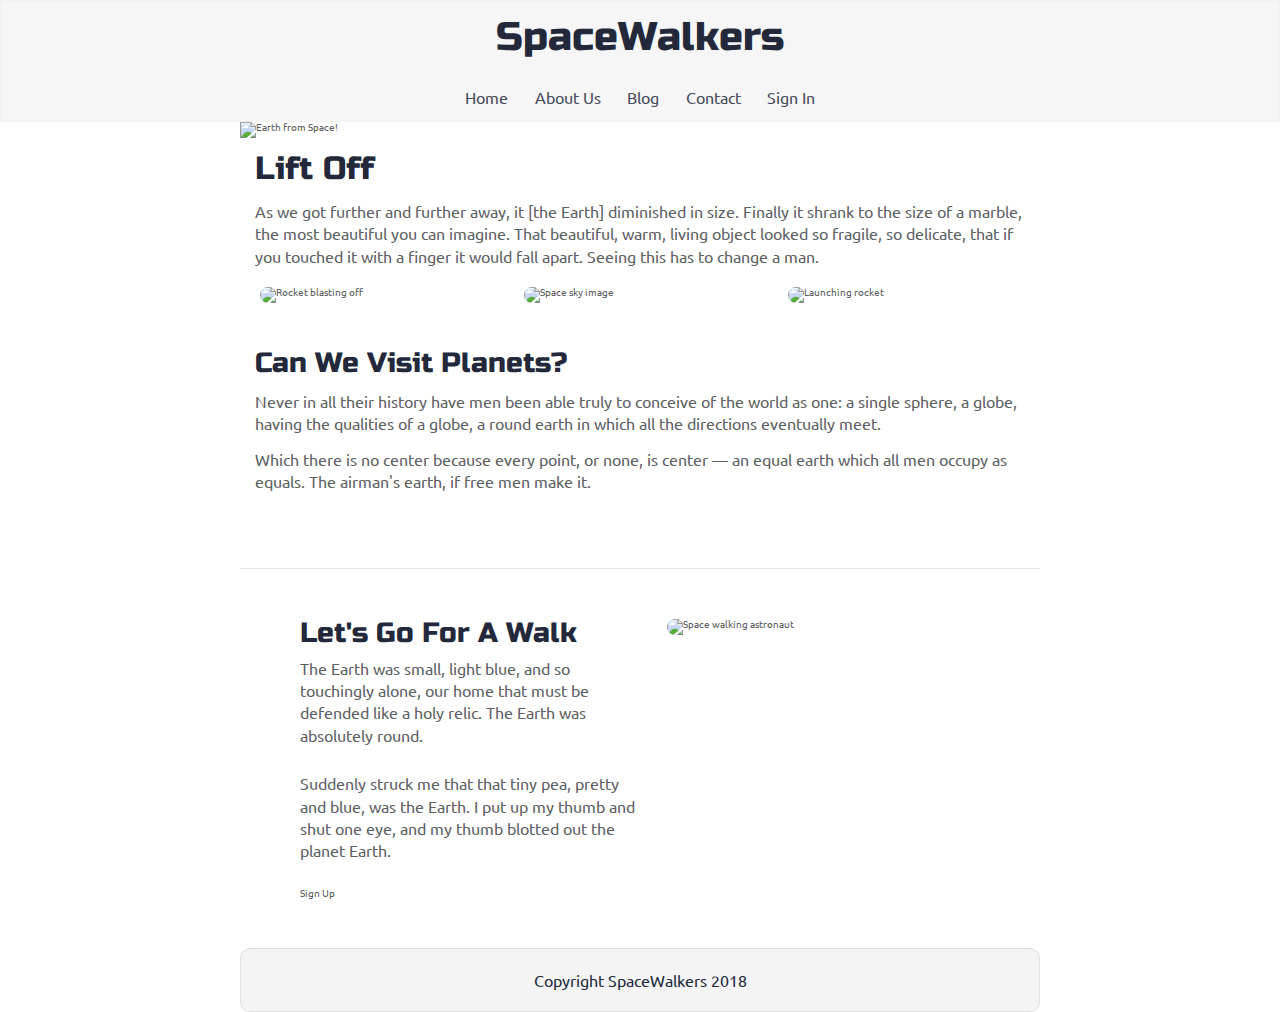
==== index.html @ 882fdd16 "Import less files, display formatted nav bar" ====
<!doctype html>

<html lang="en">
<head>
  <meta charset="utf-8">
    <meta name='viewport' content='width=device-width, initial-scale=1.0'>
  <title>SpaceWalkers</title>

  <link href="https://fonts.googleapis.com/css?family=Russo+One|Ubuntu" rel="stylesheet">
  <link href="css/index.css" rel="stylesheet">

  <!--[if lt IE 9]>
    <script src="https://cdnjs.cloudflare.com/ajax/libs/html5shiv/3.7.3/html5shiv.js"></script>
  <![endif]-->
</head>

<body>

 <!-- navigation code here -->
    <section class='nav-bar'>
        <h1>SpaceWalkers</h1>
        <nav>
            <a href='#'>Home</a>
            <a href='#'>About Us</a>
            <a href='#'>Blog</a>
            <a href='#'>Contact</a>
            <a href='#'>Sign In</a>
        </nav>
    </section>

  <div class="container home">

    <header class="intro">
       <img src='img/main-header.png' alt='Earth from Space!'>

      <h2>Lift Off</h2>
    
      <p>As we got further and further away, it [the Earth] diminished in size. Finally it shrank to the size of a marble, the most beautiful you can imagine. That beautiful, warm, living object looked so fragile, so delicate, that if you touched it with a finger it would fall apart. Seeing this has to change a man.</p>
    </header>

    <section class="space-images">
        <img src="img/blast.png" class="blast" alt="Rocket blasting off">
        <img src="img/sky.png" class="sky" alt="Space sky image">
        <img src="img/launch.png" class="launch" alt="Launching rocket">
    </section>
   
    <section class="visit-planets">
     
      <h3>Can We Visit Planets?</h3>
    
      <p>Never in all their history have men been able truly to conceive of the world as one: a single sphere, a globe, having the qualities of a globe, a round earth in which all the directions eventually meet.</p>
    
      <p>Which there is no center because every point, or none, is center — an equal earth which all men occupy as equals. The airman's earth, if free men make it.</p>
    </section>
    
    <section class="walk">
      <div class="walk-text">
        <h3>Let's Go For A Walk</h3>

        <p>The Earth was small, light blue, and so touchingly alone, our home that must be defended like a holy relic. The Earth was absolutely round.</p>
      
        <p>Suddenly struck me that that tiny pea, pretty and blue, was the Earth. I put up my thumb and shut one eye, and my thumb blotted out the planet Earth.</p>
      
        <div class="btn">
          Sign Up
        </div>
      </div>
      
      <div class="walk-img">
          <img src="img/space-walk.png" alt="Space walking astronaut">
      </div>

    </section>

    <footer>
      <p>Copyright SpaceWalkers 2018</p>
    </footer>

  </div>
</body>
</html>
---- css/index.css ----
/* http://meyerweb.com/eric/tools/css/reset/ 
   v2.0 | 20110126
   License: none (public domain)
*/
html,
body,
div,
span,
applet,
object,
iframe,
h1,
h2,
h3,
h4,
h5,
h6,
p,
blockquote,
pre,
a,
abbr,
acronym,
address,
big,
cite,
code,
del,
dfn,
em,
img,
ins,
kbd,
q,
s,
samp,
small,
strike,
strong,
sub,
sup,
tt,
var,
b,
u,
i,
center,
dl,
dt,
dd,
ol,
ul,
li,
fieldset,
form,
label,
legend,
table,
caption,
tbody,
tfoot,
thead,
tr,
th,
td,
article,
aside,
canvas,
details,
embed,
figure,
figcaption,
footer,
header,
hgroup,
menu,
nav,
output,
ruby,
section,
summary,
time,
mark,
audio,
video {
  margin: 0;
  padding: 0;
  border: 0;
  font-size: 100%;
  font: inherit;
  vertical-align: baseline;
}
/* HTML5 display-role reset for older browsers */
article,
aside,
details,
figcaption,
figure,
footer,
header,
hgroup,
menu,
nav,
section {
  display: block;
}
body {
  line-height: 1;
}
ol,
ul {
  list-style: none;
}
blockquote,
q {
  quotes: none;
}
blockquote:before,
blockquote:after,
q:before,
q:after {
  content: '';
  content: none;
}
table {
  border-collapse: collapse;
  border-spacing: 0;
}
* {
  box-sizing: border-box;
}
html {
  font-size: 62.5%;
}
html,
body {
  font-family: 'Ubuntu', sans-serif;
  color: #5E6164;
}
h1,
h2,
h3,
h4,
h5 {
  font-family: 'Russo One', sans-serif;
  color: #23293B;
}
h1 {
  font-size: 4rem;
}
h2 {
  font-size: 3.2rem;
}
h3 {
  font-size: 2.8rem;
}
p {
  font-size: 1.6rem;
  line-height: 1.4;
}
.container {
  max-width: 800px;
  width: 100%;
  margin: 0 auto;
}
.nav-bar {
  display: flex;
  justify-content: space-evenly;
  flex-flow: column nowrap;
  align-content: space-between;
  text-align: center;
  background: #F6F6F6;
  border: 1px solid #F1F1F1;
}
.nav-bar h1 {
  padding: 1.25% 0;
}
.nav-bar nav {
  display: flex;
  justify-content: space-between;
  flex-flow: row nowrap;
  align-content: center;
  margin: 0 auto;
  min-width: 350px;
  padding: 1.25% 0;
}
.nav-bar nav a {
  text-decoration: none;
  color: #454A59;
  font-size: 1.6rem;
  white-space: none;
}
footer {
  color: #22283B;
  background: #f4f4f4;
  padding: 20px 0;
  border: 1px double #e0e0e0;
  border-radius: 10px;
  display: flex;
  justify-content: center;
  align-items: center;
}
.home .intro h2 {
  padding: 15px;
}
.home .intro p {
  padding: 0 15px;
}
.home .space-images {
  display: flex;
  flex-wrap: wrap;
  width: 100%;
}
.home .space-images img {
  width: 28%;
  margin: 20px 2.5%;
  border-radius: 20px;
  height: 100%;
}
.home .visit-planets {
  padding: 15px;
}
.home .visit-planets h3 {
  margin-top: 11px;
}
.home .visit-planets p {
  margin-top: 13px;
}
.home .walk {
  margin-top: 60px;
  border-top: 1px solid #dee2e6;
  padding: 50px 60px;
  display: flex;
  justify-content: center;
}
.home .walk .walk-text {
  width: 50%;
}
.home .walk .walk-text h3 {
  margin-bottom: 10px;
}
.home .walk .walk-text p {
  margin-bottom: 26px;
}
.home .walk .walk-img {
  width: 46%;
  margin-left: 4%;
}
.home .walk .walk-img img {
  width: 100%;
  height: auto;
  border-radius: 10px;
}
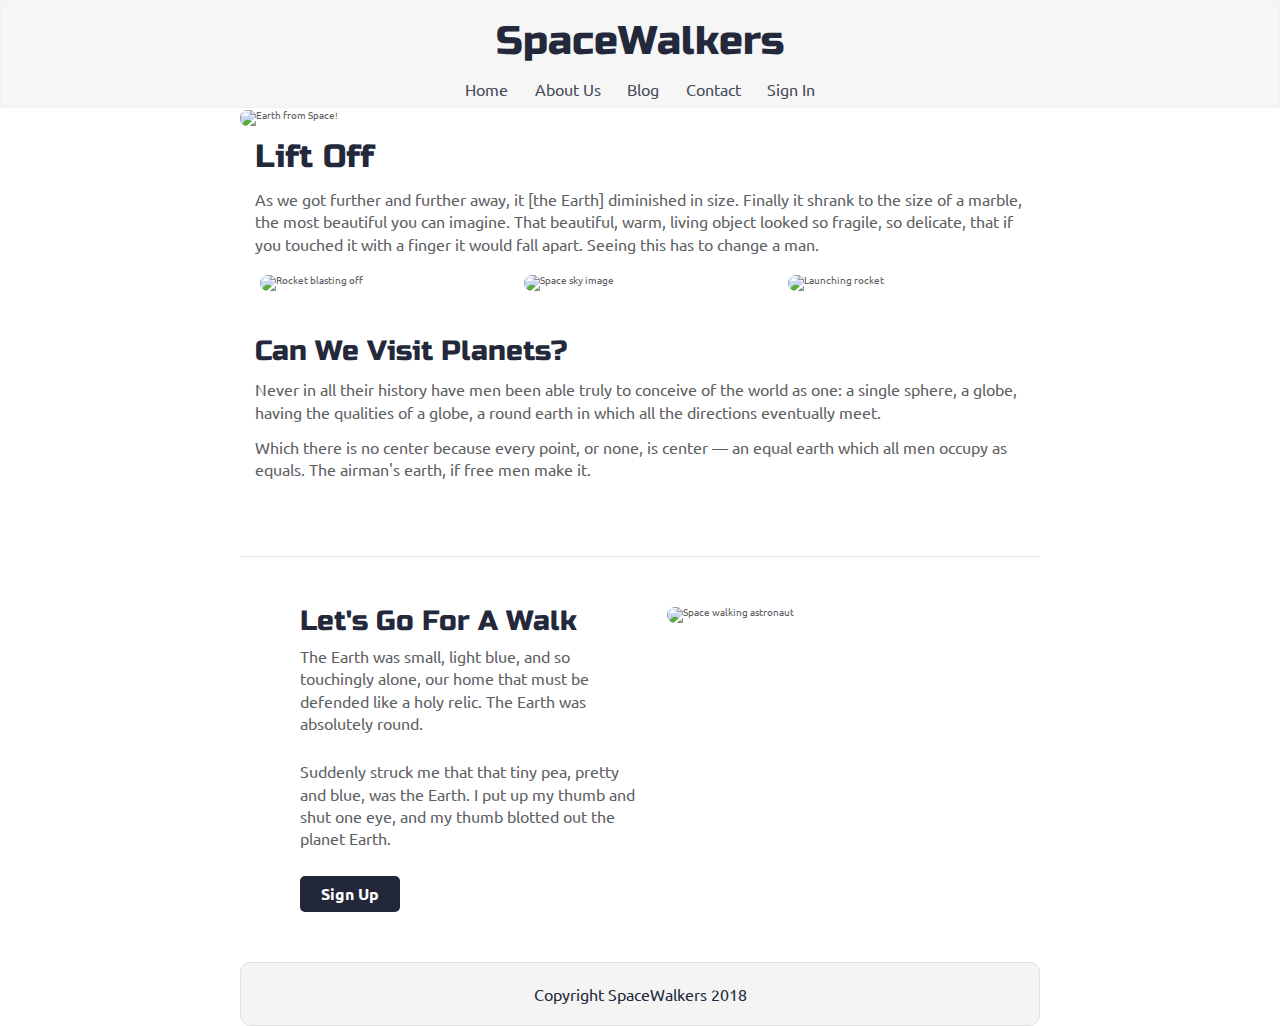
==== commit 626ab2ba: "Add contact page with form for mag subscription" ====
--- a/index.html
+++ b/index.html
@@ -23,7 +23,7 @@
             <a href='#'>Home</a>
             <a href='#'>About Us</a>
             <a href='#'>Blog</a>
-            <a href='#'>Contact</a>
+            <a href='contact.html'>Contact</a>
             <a href='#'>Sign In</a>
         </nav>
     </section>
--- a/css/index.css
+++ b/css/index.css
@@ -1,3 +1,33 @@
+@keyframes bounce-in {
+  0% {
+    transform: scale(0.1);
+    opacity: 0;
+  }
+  60% {
+    transform: scale(1.2);
+    opacity: 1;
+  }
+  100% {
+    transform: scale(1);
+  }
+}
+@keyframes spin-out {
+  0% {
+    transform: rotate(20deg);
+  }
+  25% {
+    transform: rotate(160deg) scale(0.8);
+  }
+  50% {
+    transform: rotate(290deg) scale(0.3);
+  }
+  60% {
+    transform: rotate(360deg) scale(0);
+  }
+  100% {
+    transform: rotate(-360deg) scale(1);
+  }
+}
 /* http://meyerweb.com/eric/tools/css/reset/ 
    v2.0 | 20110126
    License: none (public domain)
@@ -169,11 +199,24 @@
   flex-flow: column nowrap;
   align-content: space-between;
   text-align: center;
-  background: #F6F6F6;
+  background: rgba(246, 246, 246, 0.6);
   border: 1px solid #F1F1F1;
+  position: fixed;
+  top: 0;
+  width: 100%;
+  z-index: 2;
+}
+.nav-bar:hover {
+  background: #f6f6f6;
 }
 .nav-bar h1 {
-  padding: 1.25% 0;
+  padding: 20px 0;
+  animation-name: bounce-in;
+  animation-duration: 3s;
+  animation-delay: 0s;
+  animation-iteration-count: 1;
+  animation-timing-function: ease;
+  animation-direction: normal;
 }
 .nav-bar nav {
   display: flex;
@@ -181,8 +224,8 @@
   flex-flow: row nowrap;
   align-content: center;
   margin: 0 auto;
-  min-width: 350px;
-  padding: 1.25% 0;
+  width: 350px;
+  padding-bottom: 10px;
 }
 .nav-bar nav a {
   text-decoration: none;
@@ -200,6 +243,13 @@
   justify-content: center;
   align-items: center;
 }
+.home {
+  margin-top: 110px;
+}
+.home .intro img {
+  width: 100%;
+  border-radius: 7px;
+}
 .home .intro h2 {
   padding: 15px;
 }
@@ -210,6 +260,19 @@
   display: flex;
   flex-wrap: wrap;
   width: 100%;
+}
+@media (max-width: 500px) {
+  .home .space-images .blast {
+    visibility: visible;
+    width: 90%;
+    margin: 4% auto;
+  }
+}
+@media (max-width: 500px) {
+  .home .space-images .sky,
+  .home .space-images .launch {
+    display: none;
+  }
 }
 .home .space-images img {
   width: 28%;
@@ -217,8 +280,21 @@
   border-radius: 20px;
   height: 100%;
 }
+.home .space-images img:hover {
+  animation-name: spin-out;
+  animation-duration: 3s;
+  animation-delay: 0s;
+  animation-iteration-count: 1;
+  animation-timing-function: linear;
+  animation-direction: normal;
+}
 .home .visit-planets {
   padding: 15px;
+}
+@media (max-width: 500px) {
+  .home .visit-planets {
+    padding: 0 15px;
+  }
 }
 .home .visit-planets h3 {
   margin-top: 11px;
@@ -233,21 +309,137 @@
   display: flex;
   justify-content: center;
 }
+@media (max-width: 500px) {
+  .home .walk {
+    margin-top: 25px;
+    padding: 15px;
+    display: flex;
+    justify-content: center;
+    flex-flow: column nowrap;
+    align-content: center;
+  }
+}
 .home .walk .walk-text {
   width: 50%;
 }
+@media (max-width: 500px) {
+  .home .walk .walk-text {
+    width: 100%;
+    padding-top: 3%;
+  }
+}
 .home .walk .walk-text h3 {
   margin-bottom: 10px;
 }
 .home .walk .walk-text p {
   margin-bottom: 26px;
+}
+.home .walk .walk-text .btn {
+  color: white;
+  background: #22283A;
+  border-radius: 5px;
+  padding: 20px;
+  font-size: 1.6rem;
+  width: 100px;
+  text-align: center;
+  font-weight: bold;
+  padding-top: 10px;
+  padding-bottom: 10px;
+}
+@media (max-width: 500px) {
+  .home .walk .walk-text .btn {
+    width: 100%;
+    padding: 25px 0;
+  }
+}
+.home .walk .walk-text .btn:hover {
+  cursor: pointer;
+  color: #22283A;
+  background: white;
+  box-shadow: 0 0 0 1px #22283A;
 }
 .home .walk .walk-img {
   width: 46%;
   margin-left: 4%;
+}
+@media (max-width: 500px) {
+  .home .walk .walk-img {
+    order: -1;
+    width: 95%;
+    margin: 0 auto;
+  }
 }
 .home .walk .walk-img img {
   width: 100%;
   height: auto;
   border-radius: 10px;
 }
+.contact {
+  margin-top: 110px;
+}
+.contact h2 {
+  text-align: center;
+  padding-top: 3%;
+}
+.contact legend {
+  font-family: 'Roboto', sans-serif;
+  color: black;
+  font-size: 2rem;
+}
+.contact img {
+  width: 50%;
+  margin: 0 auto;
+  display: block;
+  padding-top: 3%;
+}
+.contact form {
+  padding-top: 5%;
+  text-align: center;
+}
+.contact .address-input {
+  display: flex;
+  justify-content: center;
+  flex-flow: column wrap;
+  align-content: space-evenly;
+  height: 125px;
+  width: 80%;
+  margin: 0 auto;
+}
+.contact .address-input input {
+  padding: 5px;
+  border-radius: 10px;
+  width: 30%;
+}
+.contact .payment-info {
+  display: flex;
+  justify-content: center;
+  flex-flow: row nowrap;
+  align-content: center;
+}
+.contact .payment-info .payment-input {
+  display: flex;
+  justify-content: center;
+  flex-flow: column wrap;
+  align-content: space-evenly;
+  width: 49%;
+}
+.contact .payment-info .payment-input input {
+  padding: 5px;
+  border-radius: 10px;
+}
+.contact .payment-info span {
+  text-align: left;
+  font-size: 1.5rem;
+  font-family: 'Roboto', sans-serif;
+}
+.contact .payment-info .expiration-input {
+  display: flex;
+  justify-content: center;
+  flex-flow: row nowrap;
+  align-content: center;
+  width: 49%;
+}
+.contact .payment-info .expiration-input select {
+  padding: 5px;
+  border-radius: 10px;
+}
